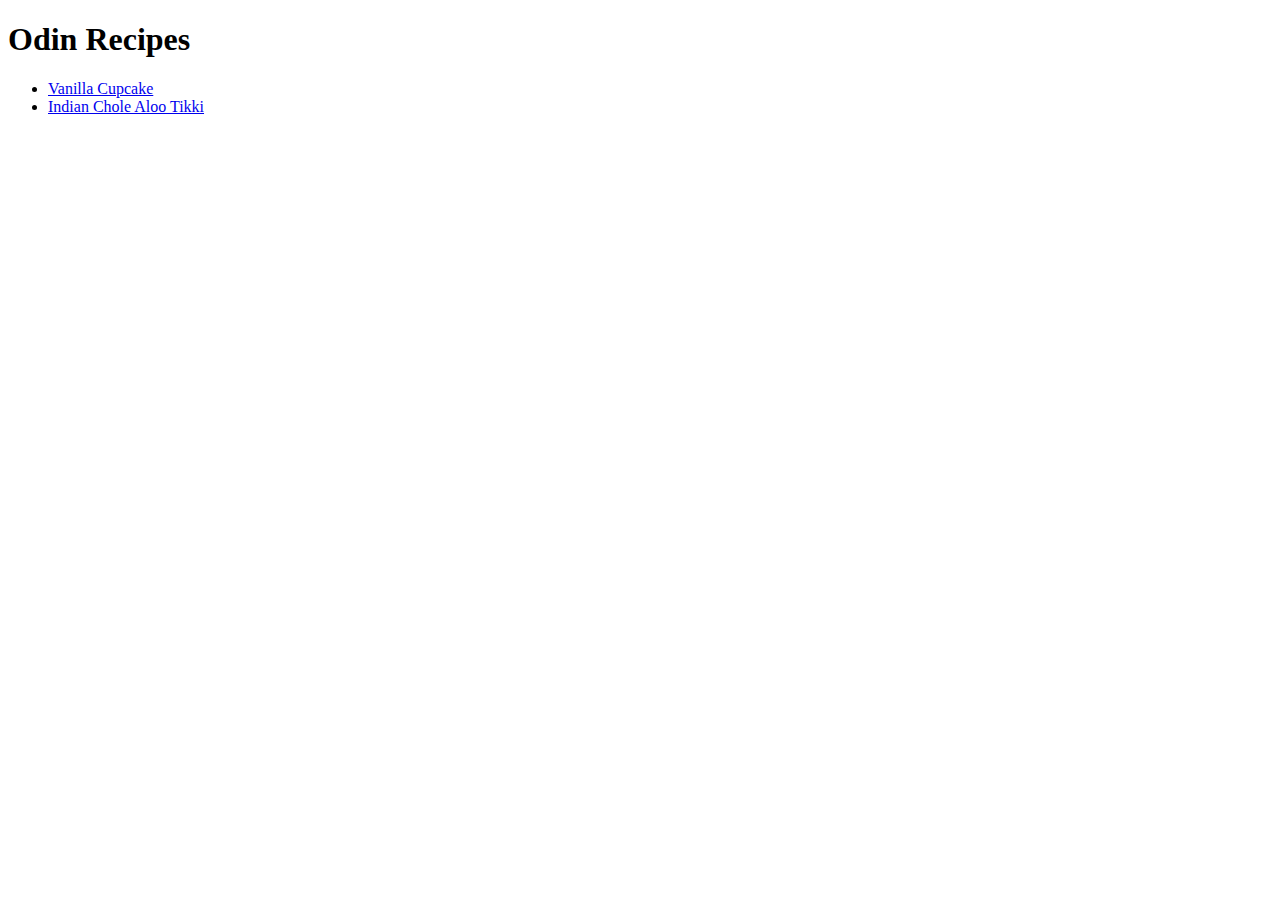
==== index.html @ 0b6b8427 "made new files, cupcake.html and AlooTikki.html, updates the links in index.html" ====
<!DOCTYPE html>
<html lang="en">
<head>
    <meta charset="UTF-8">
    <meta http-equiv="X-UA-Compatible" content="IE=edge">
    <meta name="viewport" content="width=device-width, initial-scale=1.0">
    <title>Recipes</title>
</head>
<body>
    <h1>Odin Recipes</h1>
    <ul>
    <li><a href="../odin-recipes/recipes/cupcake.html">Vanilla Cupcake</a></li>
    <li><a href="../odin-recipes/recipes/AlooTikki.html">Indian Chole Aloo Tikki</a></li>
    </ul>
</body>
</html>
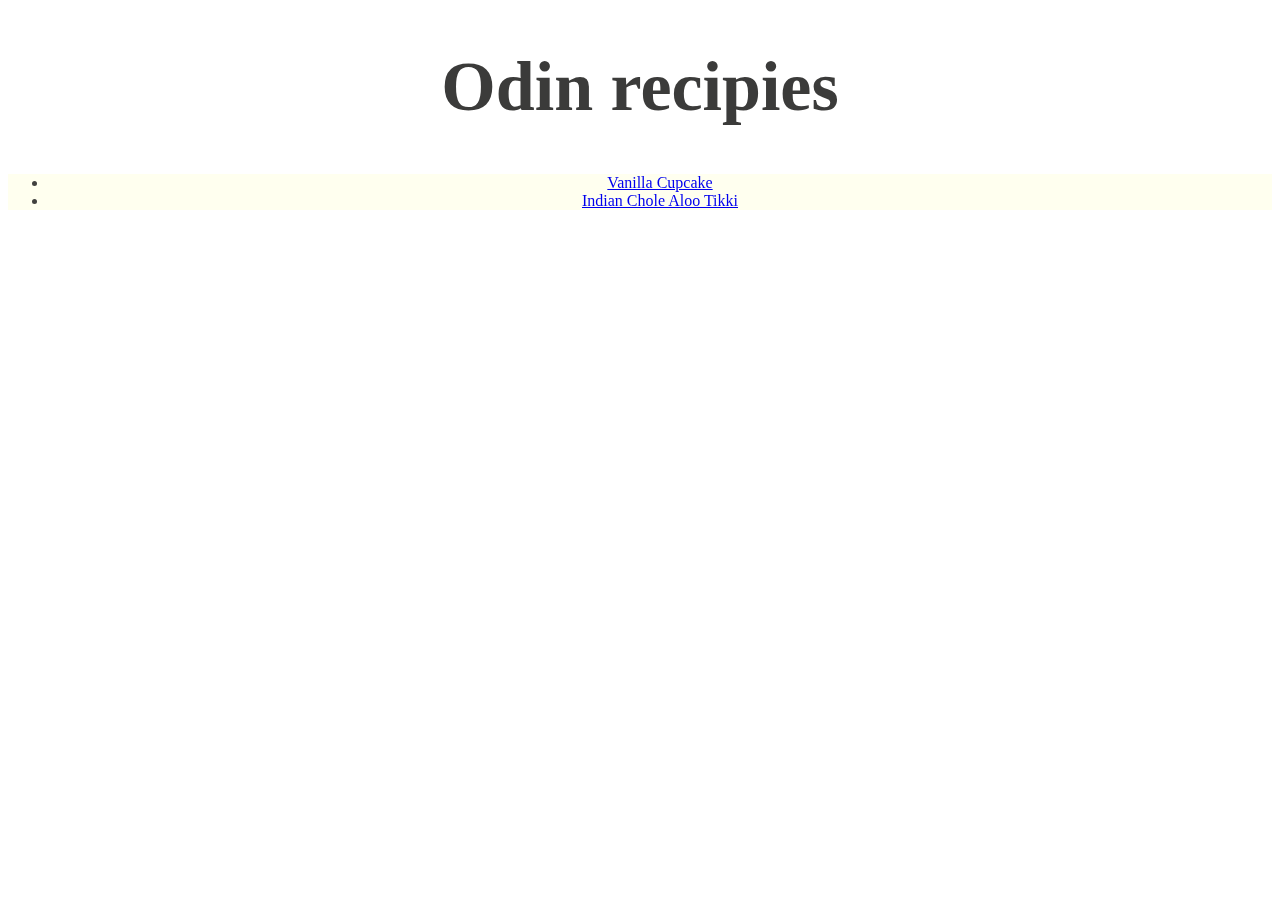
==== commit 5ae8a3cf: "made a new styles.css file for the index.html page. updated the index.html page." ====
--- a/index.html
+++ b/index.html
@@ -5,9 +5,10 @@
     <meta http-equiv="X-UA-Compatible" content="IE=edge">
     <meta name="viewport" content="width=device-width, initial-scale=1.0">
     <title>Recipes</title>
+    <link rel="stylesheet" href="./styles.css"/>
 </head>
 <body>
-    <h1>Odin Recipes</h1>
+    <h1>Odin recipies</h1>
     <ul>
     <li><a href="../odin-recipes/recipes/cupcake.html">Vanilla Cupcake</a></li>
     <li><a href="../odin-recipes/recipes/AlooTikki.html">Indian Chole Aloo Tikki</a></li>
--- a/styles.css
+++ b/styles.css
@@ -0,0 +1,22 @@
+html{
+    height: 100%;
+    margin: 0%;
+    background-image: url(https://cdn.pixabay.com/photo/2018/02/15/14/37/paper-3155438_1280.jpg);
+    background-position: center;
+    background-repeat: no-repeat;
+    background-size: cover;
+    
+}
+
+h1{
+    color: rgba(40, 40, 39, 0.908);
+    font-size: 70px;
+    font-family: fantasy;
+    text-align: center;
+}
+
+ul{
+    text-align: center;
+    color: rgb(65, 65, 63);
+    backdrop-filter: sepia(100%);
+}